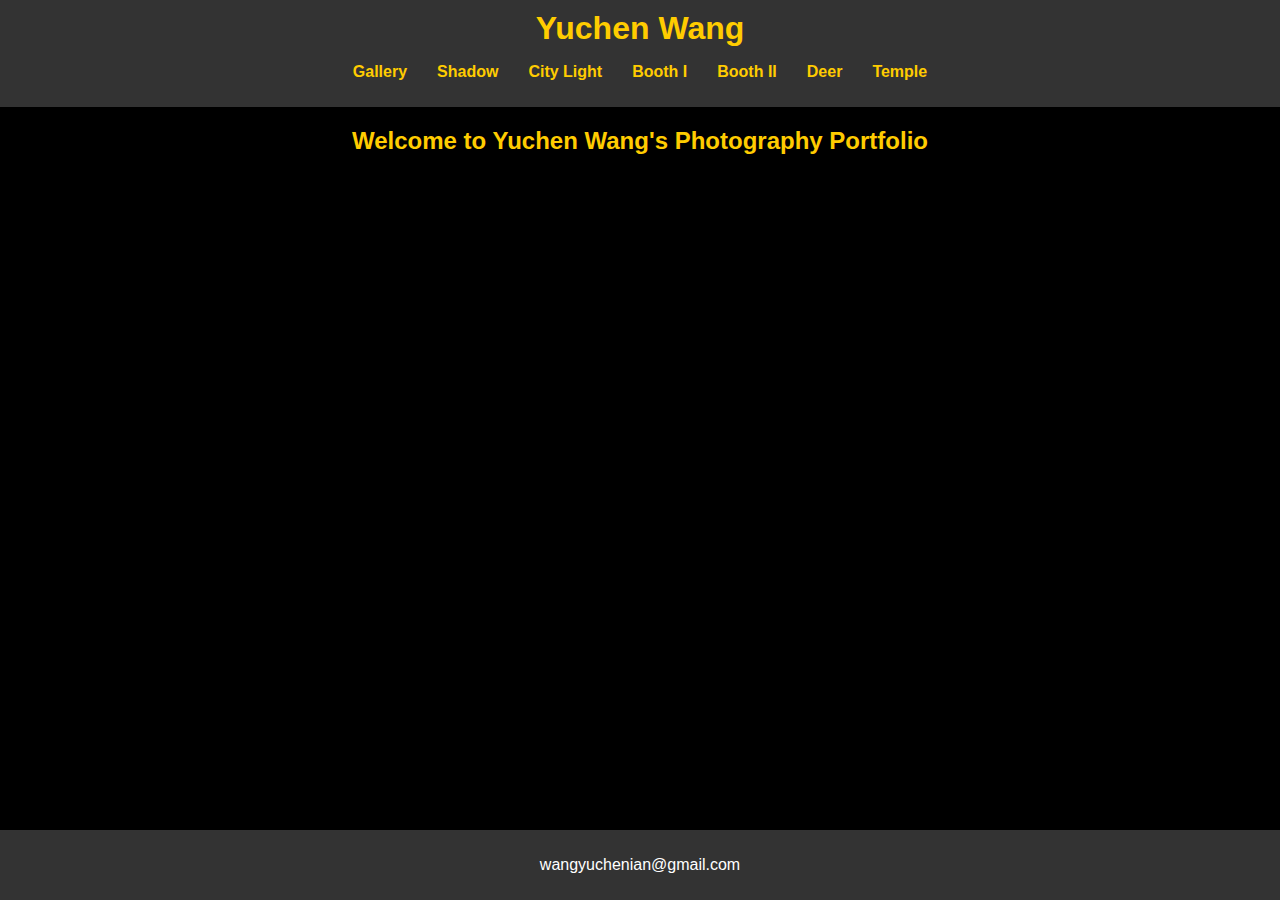
==== index.html @ dc6e27e6 "Add files via upload" ====
<!DOCTYPE html>
<html lang="en">
<head>
    <meta charset="UTF-8">
    <meta name="viewport" content="width=device-width, initial-scale=1.0">
    <title>Yuchen Wang</title>
    <link rel="stylesheet" href="styles.css">
</head>
<body>
    <header>
        <h1>Yuchen Wang</h1>
        <nav>
            <ul>
                <li><a href="gallery.html">Gallery</a></li>
                <li><a href="shadow.html">Shadow</a></li>
                <li><a href="citylight.html">City Light</a></li>
                <li><a href="booth1.html">Booth I</a></li>
                <li><a href="booth2.html">Booth II</a></li>
                <li><a href="deer.html">Deer</a></li>
                <li><a href="temple.html">Temple</a></li>
            </ul>
        </nav>
    </header>
    <main>
        <section>
            <h2>Welcome to Yuchen Wang's Photography Portfolio</h2>
           
        </section>
    </main>
    <footer>
        <p>wangyuchenian@gmail.com</p>
    </footer>
</body>
</html>
---- styles.css ----
body {
    font-family: Arial, sans-serif;
    margin: 0;
    padding: 0;
    background-color: #000000; /* Set background color to black */
    color: white; /* Set text color to white for better contrast */
}

header {
    background-color: #333;
    color: #ffcc00;
    padding: 10px 0;
    text-align: center;
}

header h1 {
    margin: 0;
}

nav ul {
    list-style: none;
    padding: 0;
    display: flex;
    justify-content: center;
}

nav ul li {
    margin: 0 15px;
}

nav ul li a {
    color: #ffcc00;
    text-decoration: none;
    font-weight: bold;
}

nav a {
    color: #ffcc00;
    text-decoration: none;
    font-weight: bold;
}

main {
    padding: 20px;
    text-align: center;
}

main h2 {
    color: #ffcc00; /* Set text color for h2 elements */
    margin-top: 0;
}

.photo-container {
    display: grid;
    grid-template-columns: repeat(2, 1fr); /* Create a grid with 2 columns */
    gap: 5px; /* Reduce the gap between photos */
    justify-content: center;
    width: 100%;
    max-width: 1200px; /* Set a maximum width for the container */
    margin: 0 auto; /* Center the container */
}

.photo-container img {
    width: 100%;
    height: auto;
    object-fit: cover; /* Ensure the image covers the container */
    border: 1px solid #ccc; /* Reduce border size */
    border-radius: 4px; /* Reduce border radius */
    transition: transform 0.2s;
}

.photo-container img:hover {
    transform: scale(1.1); /* Add a hover effect to enlarge the photo */
}

footer {
    background-color: #333;
    color: white;
    text-align: center;
    padding: 10px 0;
    position: fixed;
    width: 100%;
    bottom: 0;
}


.index-page {
    background-color: #000000; 
}

.gallery-page {
    background-color: #000000; 
}

.shadow-page {
    background-color: #000000; 
}

.citylight-page {
    background-color: #000000; 
}

.booth1-page {
    background-color: #000000;
}

.booth2-page {
    background-color: #000000; 
}

.deer-page {
    background-color: #000000; 
}

.temple-page {
    background-color: #000000; 
}
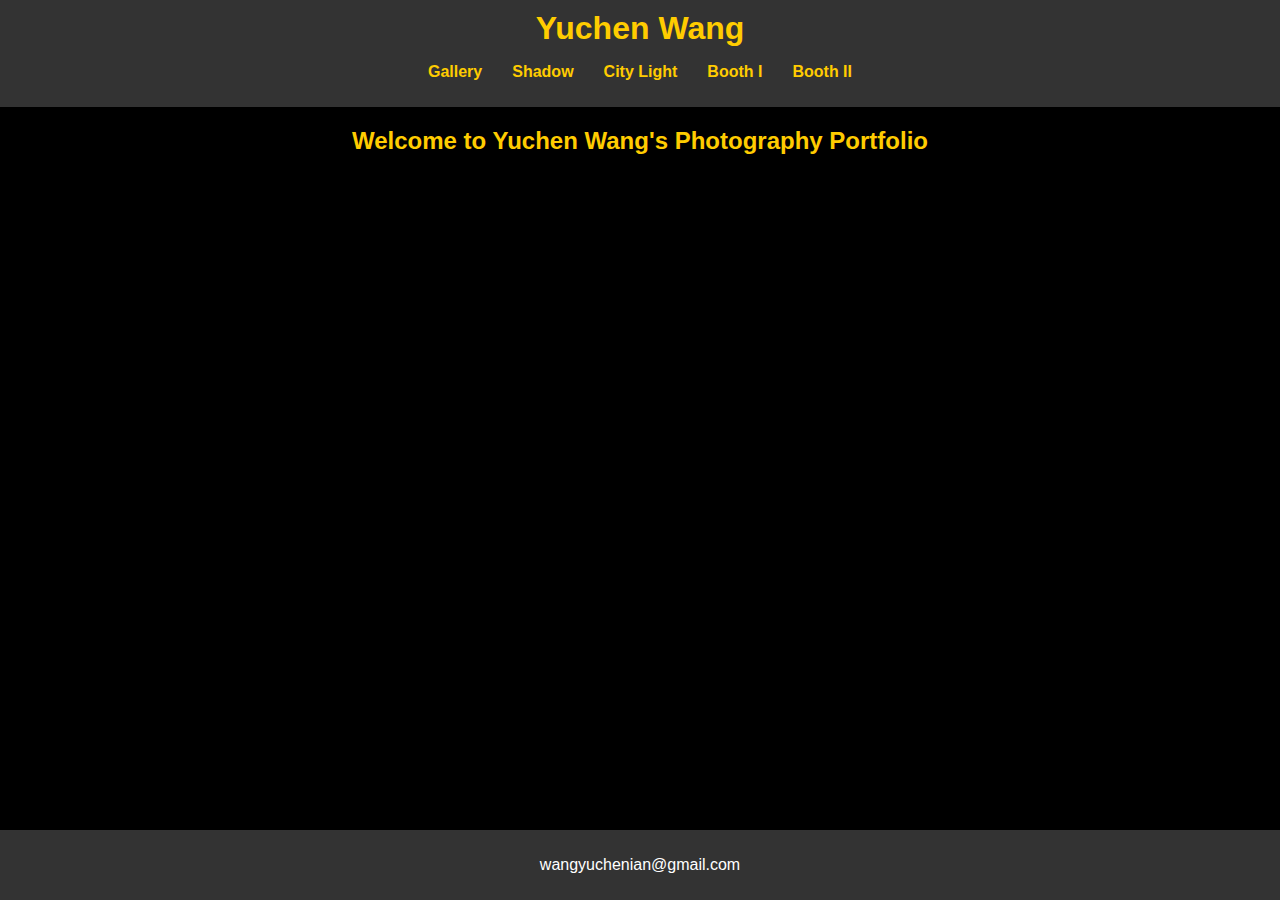
==== commit 0564c231: "Update index.html" ====
--- a/index.html
+++ b/index.html
@@ -16,8 +16,7 @@
                 <li><a href="citylight.html">City Light</a></li>
                 <li><a href="booth1.html">Booth I</a></li>
                 <li><a href="booth2.html">Booth II</a></li>
-                <li><a href="deer.html">Deer</a></li>
-                <li><a href="temple.html">Temple</a></li>
+
             </ul>
         </nav>
     </header>
@@ -31,4 +30,4 @@
         <p>wangyuchenian@gmail.com</p>
     </footer>
 </body>
-</html>+</html>
